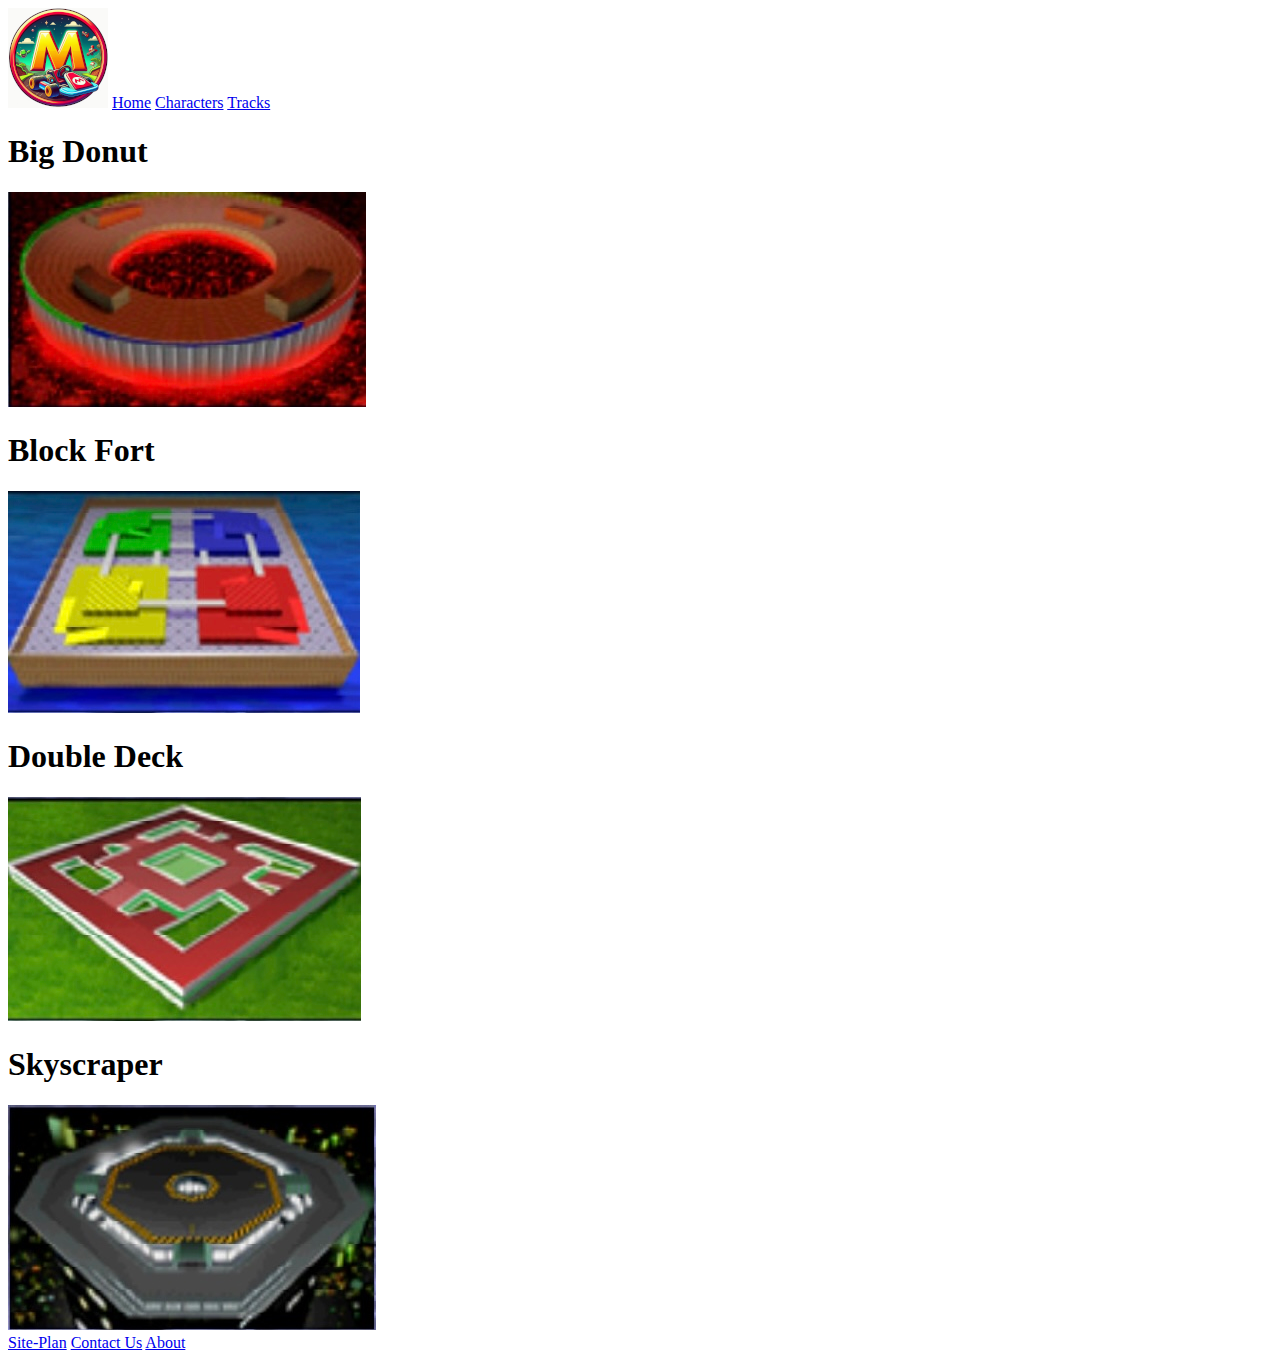
==== battle.html @ afdce957 "subpages upload" ====
<!DOCTYPE html>
<html lang="en">
<head>
    <meta charset="UTF-8">
    <meta name="viewport" content="width=device-width, initial-scale=1.0">
    <title>Battle</title>
</head>
<body>
    <header>
        <img class="icon" src="images/icon.png" alt="icon-img">
        <a href="index.html">Home</a>
        <a href="characters.html">Characters</a>
        <a href="tracks.html">Tracks</a>
    </header>
    <main>
        <h1>Big Donut</h1>
        <img src="images/big-donut.JPG" alt="big-donut">
        <h1>Block Fort</h1>
        <img src="images/block-forts.JPG" alt="block-fort">
        <h1>Double Deck</h1>
        <img src="images/double-decker.JPG" alt="double-decker">
        <h1>Skyscraper</h1>
        <img src="images/skyscraper.JPG" alt="skyscraper">
    </main>
    <footer>
        <a href="site-plan.html">Site-Plan</a>
        <a href="contact.html">Contact Us</a>
        <a href="about.html">About</a>
    </footer>
</body>
</html>
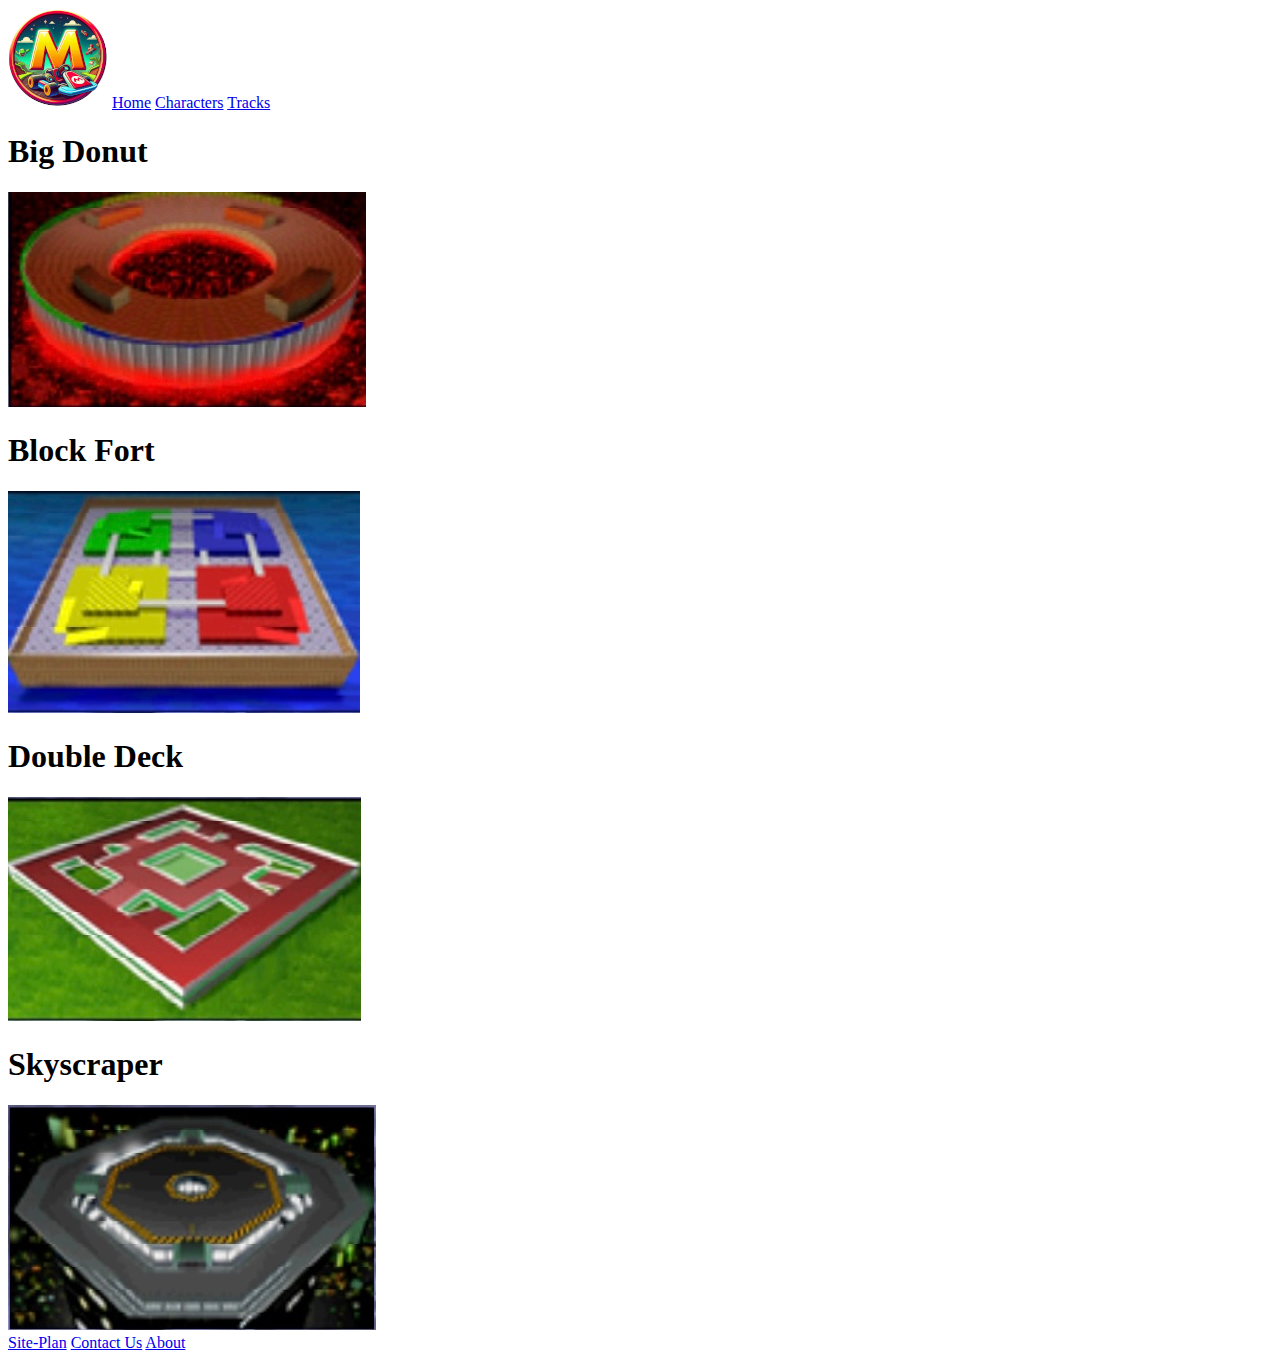
==== commit f0f26165: "personal site home page" ====
--- a/battle.html
+++ b/battle.html
@@ -23,9 +23,9 @@
         <img src="images/skyscraper.JPG" alt="skyscraper">
     </main>
     <footer>
-        <a href="site-plan.html">Site-Plan</a>
-        <a href="contact.html">Contact Us</a>
-        <a href="about.html">About</a>
+        <a class="site-plan" href="site-plan.html">Site-Plan</a>
+        <a class="contact" href="contact.html">Contact Us</a>
+        <a class="about" href="about.html">About</a>
     </footer>
 </body>
 </html>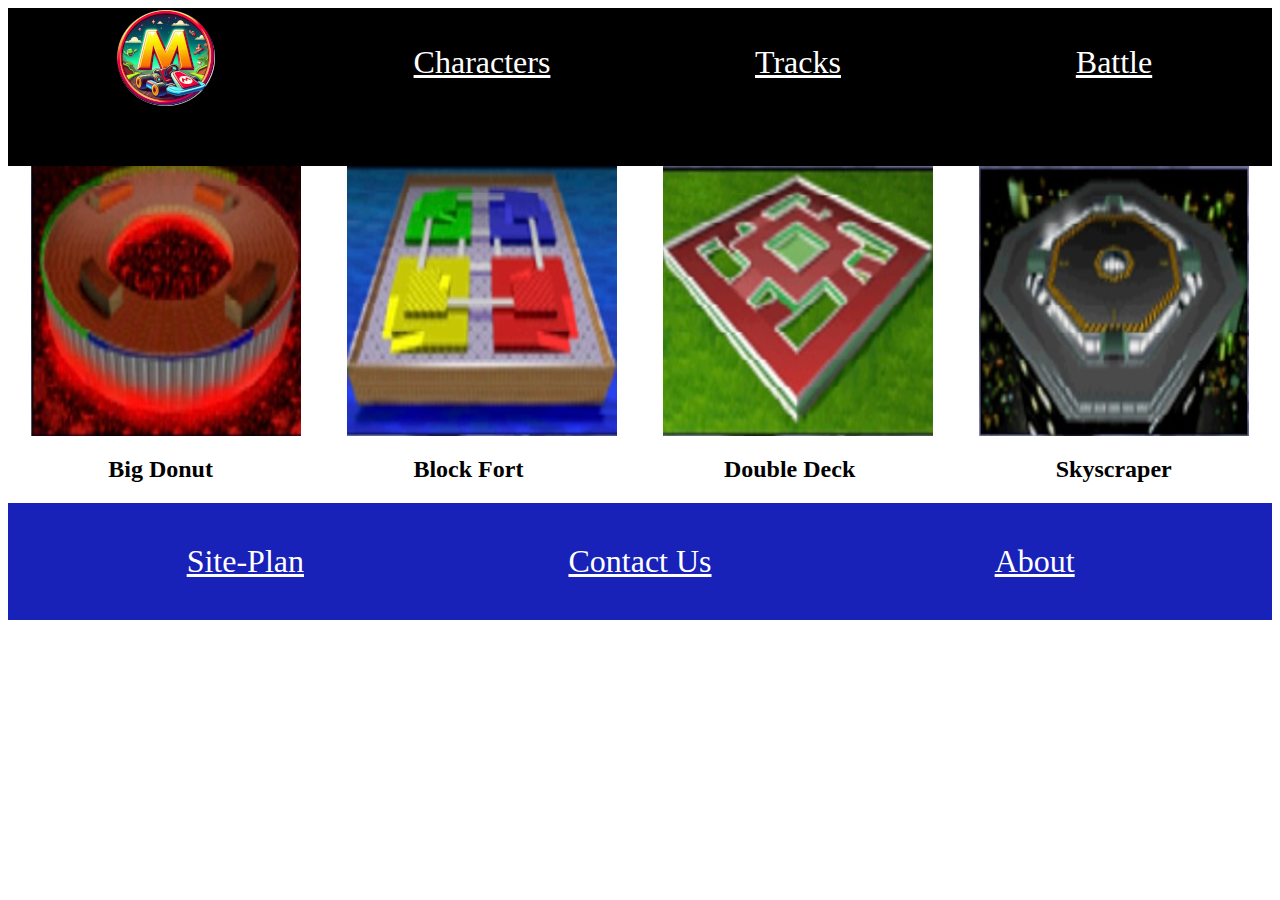
==== commit 2a214a11: "subpage updates" ====
--- a/battle.html
+++ b/battle.html
@@ -4,23 +4,34 @@
     <meta charset="UTF-8">
     <meta name="viewport" content="width=device-width, initial-scale=1.0">
     <title>Battle</title>
+    <link rel="stylesheet" href="styles/styles.css">
 </head>
 <body>
     <header>
-        <img class="icon" src="images/icon.png" alt="icon-img">
-        <a href="index.html">Home</a>
-        <a href="characters.html">Characters</a>
-        <a href="tracks.html">Tracks</a>
+        <div>
+            <nav>
+                <a id="logo_link" href="index.html">
+                    <img class="logo" src="images/icon.png" alt="Mario Logo">
+                </a>
+                <a href="characters.html">Characters</a>
+                <a href="tracks.html">Tracks</a>
+                <a href="battle.html">Battle</a>
+            </nav>
+        </div>
     </header>
-    <main>
-        <h1>Big Donut</h1>
-        <img src="images/big-donut.JPG" alt="big-donut">
-        <h1>Block Fort</h1>
-        <img src="images/block-forts.JPG" alt="block-fort">
-        <h1>Double Deck</h1>
-        <img src="images/double-decker.JPG" alt="double-decker">
-        <h1>Skyscraper</h1>
-        <img src="images/skyscraper.JPG" alt="skyscraper">
+    <main class="battle">
+        <div class="battle-maps">
+            <img class="battle-track1" src="images/big-donut.JPG" alt="big-donut">
+            <img class="battle-track2" src="images/block-forts.JPG" alt="block-fort">
+            <img class="battle-track3" src="images/double-decker.JPG" alt="double-decker">
+            <img class="battle-track4" src="images/skyscraper.JPG" alt="skyscraper">
+        </div>
+        <div class="battle-names">        
+            <h2 class="battle-track1">Big Donut</h2>
+            <h2 class="battle-track2">Block Fort</h2>
+            <h2 class="battle-track3">Double Deck</h2>
+            <h2 class="battle-track4">Skyscraper</h2>
+        </div>
     </main>
     <footer>
         <a class="site-plan" href="site-plan.html">Site-Plan</a>
--- a/styles/styles.css
+++ b/styles/styles.css
@@ -0,0 +1,158 @@
+/* if you are using any Google fonts change the font names below to your fonts. 
+Any spaces in your font name should be replaced with a +. 
+Fonts are separated by a | */
+@import url('https://fonts.googleapis.com/css?family=IM+Fell+French+Canon+SC|Lato');
+
+:root {
+  /* change the values below to your colors from your palette */
+  --primary-color: #2b9211   ;
+  --secondary-color: #af0606 ;
+  --accent1-color: #1822b8;
+  --accent2-color: black;
+  --accent3-color: white;
+  --accent4-color: #e93636;
+
+  /* change the values below to your chosen font(s) */
+  --heading-font: 'Times New Roman', serif, sans-serif;
+  --paragraph-font: Lato, Helvetica, sans-serif;
+
+  /* these colors below should be chosen from among your palette colors above */
+  --headline-color-on-white: var(--accent2-color);  /* headlines on a white background */ 
+  --headline-color-on-color: var(--accent3-color); /* headlines on a colored background */ 
+  --paragraph-color-on-white: var(--accent2-color); /* paragraph text on a white background */ 
+  --paragraph-color-on-color: var(--accent3-color); /* paragraph text on a colored background */ 
+  --paragraph-background-color: var(--accent1-color)  ;
+  --nav-link-color: var(--accent3-color);
+  --nav-background-color: var(--secondary-color);
+  --nav-hover-link-color: var(--accent3-color);
+  --nav-hover-background-color: var(--accent4-color);
+}
+
+nav{
+    display: grid;
+    grid-template-columns: repeat(4, 1fr);
+    justify-items: center;
+    align-items: center;
+    background-color: black;
+    color: var(--accent3-color);
+    padding-top: 0px;
+    padding-bottom: 50px;
+}
+
+nav a{
+    color: white;
+    font-size: 2em;
+    justify-items: center;
+}
+
+nav a:hover {
+    color: aqua;
+}
+
+.icon{
+    grid-column: 1/2;
+}
+
+.characters{
+    color: var(--accent3-color);
+}
+
+.tracks{
+
+    color: var(--accent3-color);
+}
+
+.battle{
+    color: var(--accent3-color);
+}
+
+.Racers{
+    display: grid;
+    grid-template-columns: 1fr;
+    text-align: center;
+}
+
+.battle {
+    display: grid;
+    grid-template-columns: 1fr;
+    text-align: center;
+    color: black;
+}
+
+.battle-maps, .battle-names {
+    display: flex;
+    justify-content: space-around;
+}
+
+.battle-tracks {
+    grid-row: 1/2;
+}
+
+.battle-names {
+    grid-row: 2/3;
+}
+
+.racer-imgs1, .racer-imgs2, .racer-names1, .racer-names2 {
+    display: flex;
+    justify-content: space-around;
+}
+.racer-names1 {
+    grid-row: 2/3;
+}
+.racer-imgs2 {
+    grid-row: 3/4;
+}
+.racer-names2 {
+    grid-row: 4/5;
+}
+
+.summary {
+    /* grid-column: 1/4; */
+    grid-row: 5/6;
+}
+
+
+
+.mario-img{ 
+    text-align: center;
+}
+
+.title{
+    justify-items: center;
+    grid-column: 2/3;
+}
+
+.p1{
+    text-align: center;
+    grid-column: 2/3;
+    grid-row: 3/4;
+}
+
+footer{
+    display: grid;
+    grid-template-columns: repeat(3, 1fr);
+    background-color: #1822b8;
+    justify-items: center;
+    padding: 40px;
+}
+
+footer a{
+    color: white;
+    font-size: 2em;
+}
+
+footer a:hover{
+    background-color: black;
+}
+
+.site-plan{
+    grid-column: 1/2;
+}
+
+.contact{
+    grid-column: 2/3;
+}
+
+.about{
+    grid-column: 3/4
+}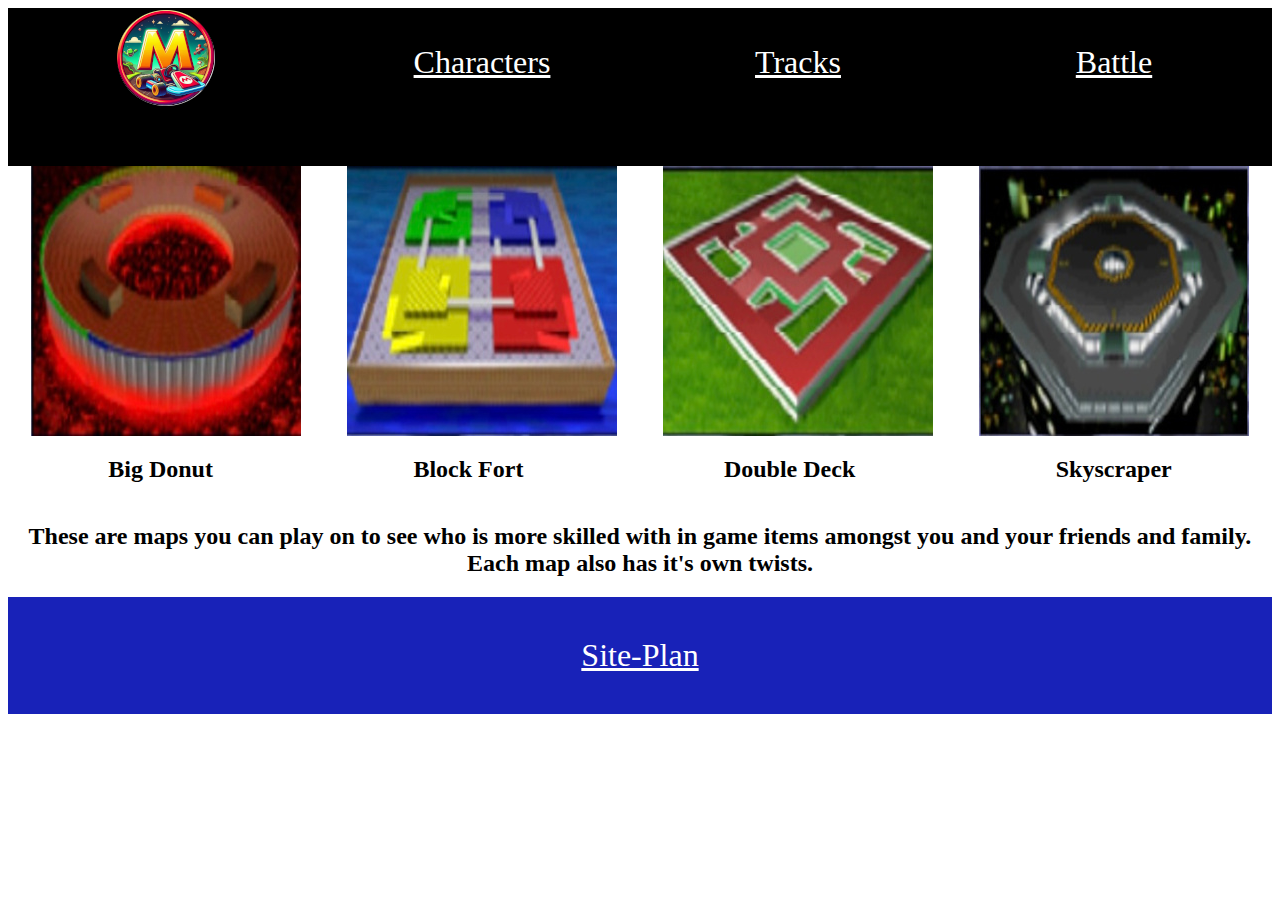
==== commit ca8cf6e2: "finishing touches" ====
--- a/battle.html
+++ b/battle.html
@@ -32,11 +32,17 @@
             <h2 class="battle-track3">Double Deck</h2>
             <h2 class="battle-track4">Skyscraper</h2>
         </div>
+        <!-- <p class="after">These are maps you can play on to see who is more skilled with in game items amongst you and your friends and family. Each map also has it's own twists.</p> -->
     </main>
+
+    <div class="after">
+        <h2>These are maps you can play on to see who is more skilled with in game items amongst you and your friends and family. Each map also has it's own twists.</h2>
+    </div>
+
     <footer>
         <a class="site-plan" href="site-plan.html">Site-Plan</a>
-        <a class="contact" href="contact.html">Contact Us</a>
-        <a class="about" href="about.html">About</a>
+        <!-- <a class="contact" href="contact.html">Contact Us</a>
+        <a class="about" href="about.html">About</a> -->
     </footer>
 </body>
 </html>--- a/styles/styles.css
+++ b/styles/styles.css
@@ -79,17 +79,48 @@
     color: black;
 }
 
-.battle-maps, .battle-names {
+.tracks {
+    display: grid;
+    grid-template-columns: repeat(auto-fit, minimix(340px, 1fr));
+    text-align: center;
+    color: black;
+}
+
+.battle-maps, .battle-names, .tracks1, .tracks2, .tracks3, .tracks4, .track-names-1, .track-names-2, .track-names-3, .track-names-4 {
     display: flex;
     justify-content: space-around;
 }
 
-.battle-tracks {
+.battle-tracks, .tracks1 {
     grid-row: 1/2;
 }
 
-.battle-names {
+.battle-names, .track-names-1{
     grid-row: 2/3;
+}
+
+.tracks2 {
+    grid-row: 3/4;
+}
+
+.track-names-2 {
+    grid-row: 4/5;
+}
+
+.tracks3 {
+    grid-row: 5/6;
+}
+
+.track-names-3 {
+    grid-row: 6/7;
+}
+
+.tracks4 {
+    grid-row: 7/8;
+}
+
+.track-names-4 {
+    grid-row: 8/9;
 }
 
 .racer-imgs1, .racer-imgs2, .racer-names1, .racer-names2 {
@@ -128,11 +159,16 @@
     grid-row: 3/4;
 }
 
+.after {
+    display: grid;
+    text-align: center;
+}
+
 footer{
     display: grid;
-    grid-template-columns: repeat(3, 1fr);
+    grid-template-columns: 1fr;
     background-color: #1822b8;
-    justify-items: center;
+    text-align: center;
     padding: 40px;
 }
 
@@ -144,15 +180,3 @@
 footer a:hover{
     background-color: black;
 }
-
-.site-plan{
-    grid-column: 1/2;
-}
-
-.contact{
-    grid-column: 2/3;
-}
-
-.about{
-    grid-column: 3/4
-}